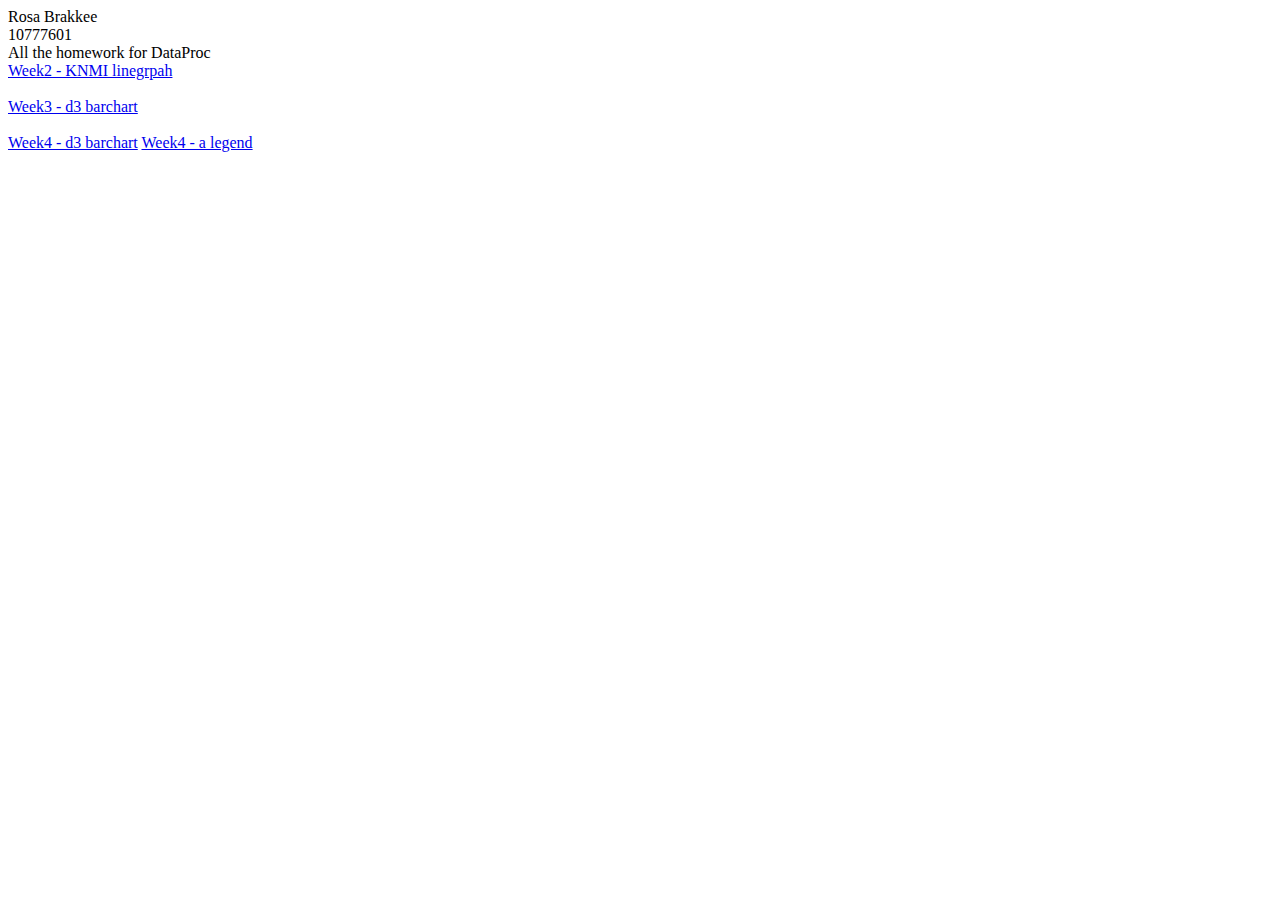
==== index.html @ ce0eccb2 "Update index.html" ====
<!--
Rosa Brakkee

The index.html for DataProc course
-->

<!DOCTYPE html>
<html>
  <head>
    <title>DataProcessing Course</title>
  </head>
  <body>
    <div>Rosa Brakkee</div>
    <div>10777601</div>
    <div>All the homework for DataProc</div>
    <a href="https://rosabrakkee.github.io/DataProcessing/Homework/Week2/KNMI_graph.html">Week2 - KNMI linegrpah</a><br><br>
    <a href="https://rosabrakkee.github.io/DataProcessing/Homework/Week3/barchart.html">Week3 - d3 barchart</a><br><br>
    <a href="https://rosabrakkee.github.io/DataProcessing/Homework/Week4/scatterplot.html">Week4 - d3 barchart</a>
    <a href="https://rosabrakkee.github.io/DataProcessing/Homework/Week4/test.html">Week4 - a legend</a><br><br>
  </body>
</html>
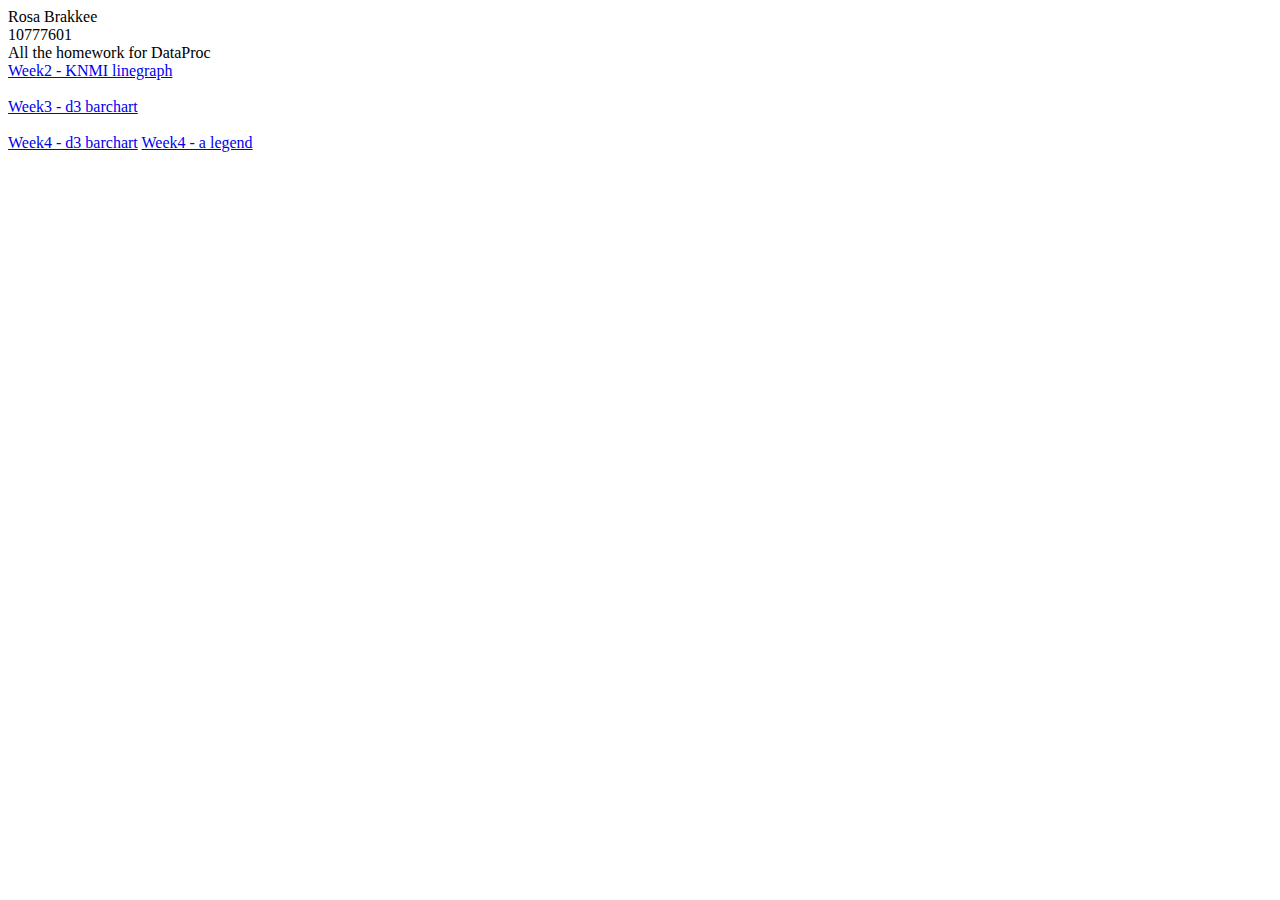
==== commit b633d710: "Update index.html" ====
--- a/index.html
+++ b/index.html
@@ -13,9 +13,9 @@
     <div>Rosa Brakkee</div>
     <div>10777601</div>
     <div>All the homework for DataProc</div>
-    <a href="https://rosabrakkee.github.io/DataProcessing/Homework/Week2/KNMI_graph.html">Week2 - KNMI linegrpah</a><br><br>
+    <a href="https://rosabrakkee.github.io/DataProcessing/Homework/Week2/KNMI_graph.html">Week2 - KNMI linegraph</a><br><br>
     <a href="https://rosabrakkee.github.io/DataProcessing/Homework/Week3/barchart.html">Week3 - d3 barchart</a><br><br>
     <a href="https://rosabrakkee.github.io/DataProcessing/Homework/Week4/scatterplot.html">Week4 - d3 barchart</a>
-    <a href="https://rosabrakkee.github.io/DataProcessing/Homework/Week4/test.html">Week4 - a legend</a><br><br>
+    <a href="https://rosabrakkee.github.io/DataProcessing/Homework/Week4/test.html">Week4 - a legend</a>
   </body>
 </html>
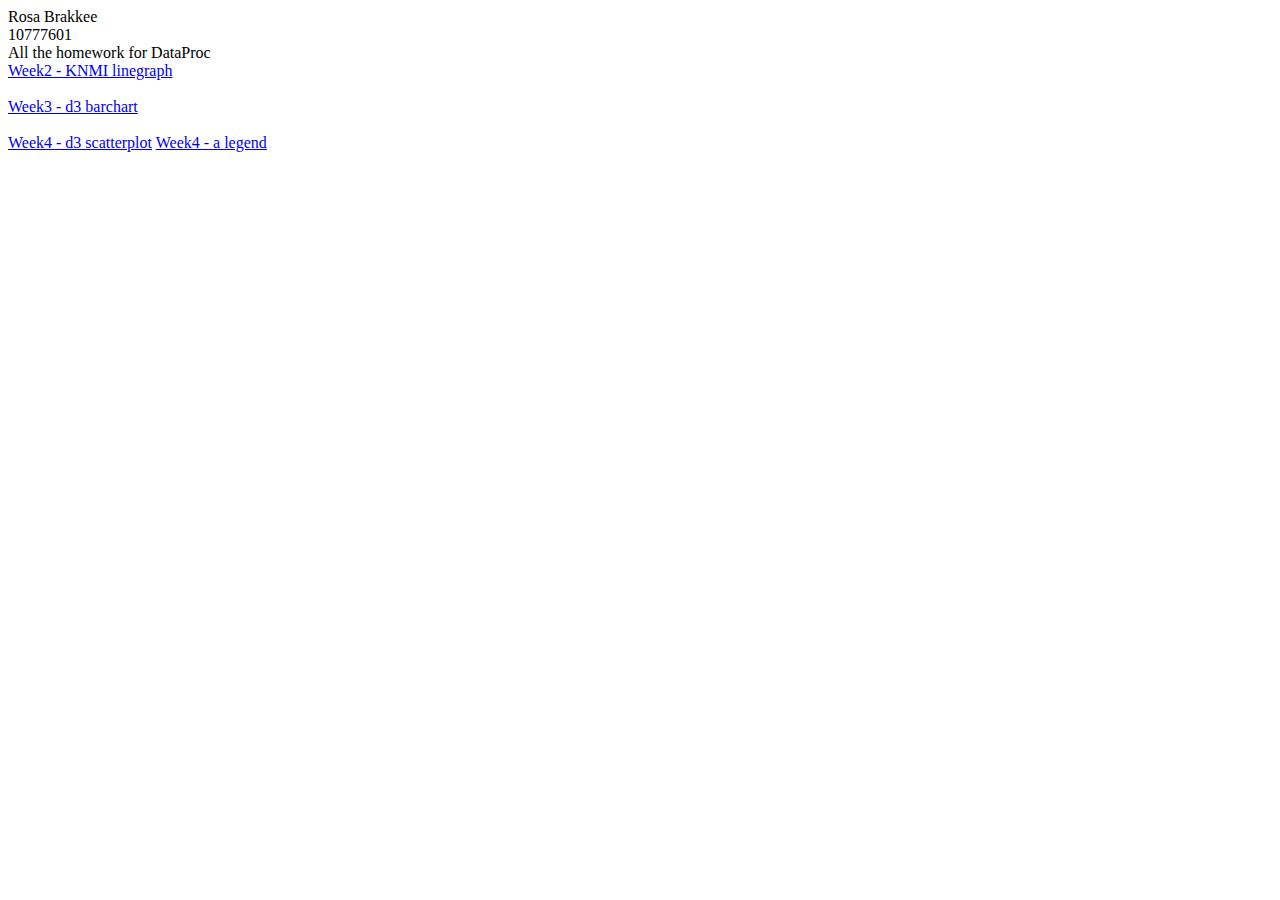
==== commit 871ea20f: "Update index.html" ====
--- a/index.html
+++ b/index.html
@@ -15,7 +15,7 @@
     <div>All the homework for DataProc</div>
     <a href="https://rosabrakkee.github.io/DataProcessing/Homework/Week2/KNMI_graph.html">Week2 - KNMI linegraph</a><br><br>
     <a href="https://rosabrakkee.github.io/DataProcessing/Homework/Week3/barchart.html">Week3 - d3 barchart</a><br><br>
-    <a href="https://rosabrakkee.github.io/DataProcessing/Homework/Week4/scatterplot.html">Week4 - d3 barchart</a>
+    <a href="https://rosabrakkee.github.io/DataProcessing/Homework/Week4/scatterplot.html">Week4 - d3 scatterplot</a>
     <a href="https://rosabrakkee.github.io/DataProcessing/Homework/Week4/test.html">Week4 - a legend</a>
   </body>
 </html>
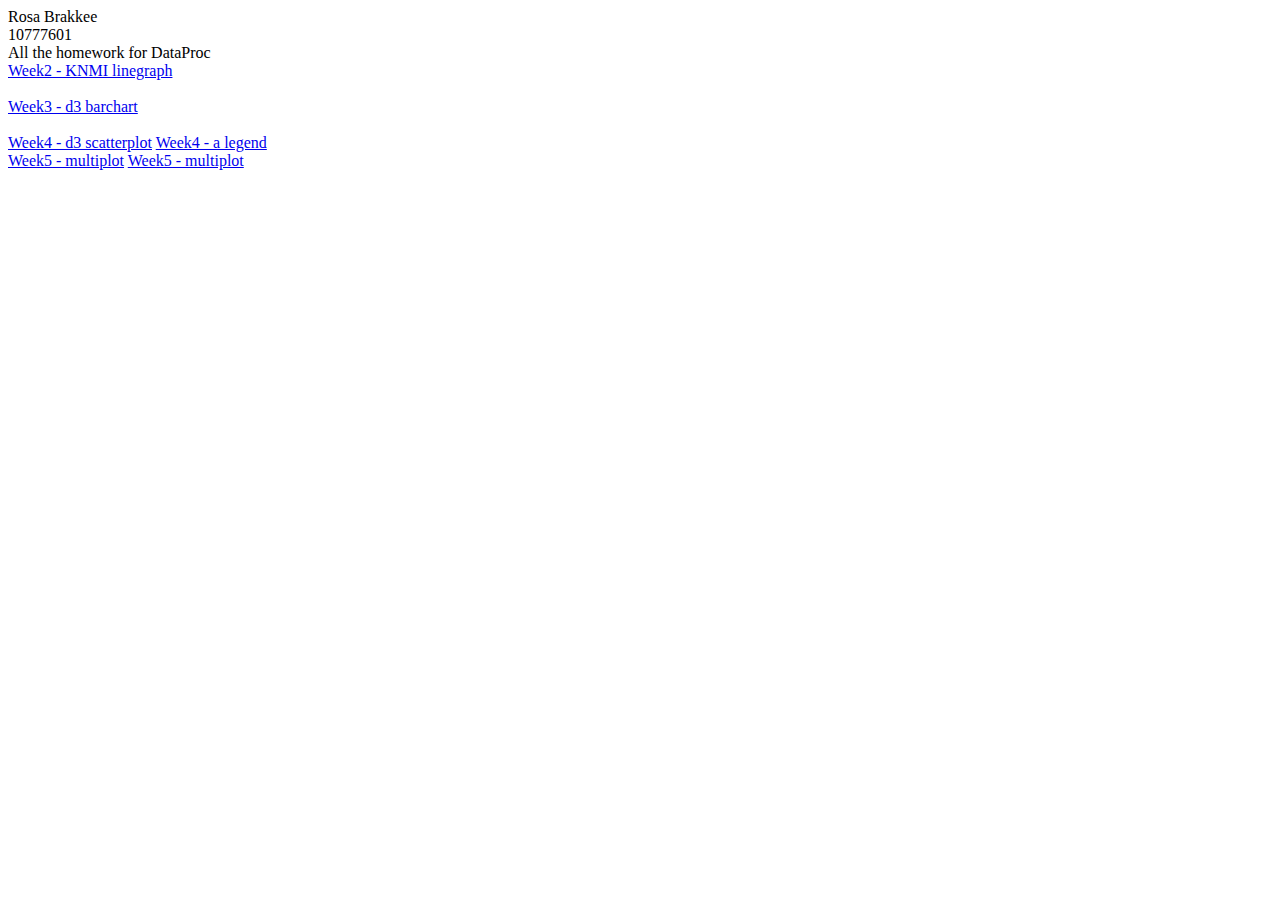
==== commit 567a0ba0: "Update index.html" ====
--- a/index.html
+++ b/index.html
@@ -16,6 +16,8 @@
     <a href="https://rosabrakkee.github.io/DataProcessing/Homework/Week2/KNMI_graph.html">Week2 - KNMI linegraph</a><br><br>
     <a href="https://rosabrakkee.github.io/DataProcessing/Homework/Week3/barchart.html">Week3 - d3 barchart</a><br><br>
     <a href="https://rosabrakkee.github.io/DataProcessing/Homework/Week4/scatterplot.html">Week4 - d3 scatterplot</a>
-    <a href="https://rosabrakkee.github.io/DataProcessing/Homework/Week4/test.html">Week4 - a legend</a>
+    <a href="https://rosabrakkee.github.io/DataProcessing/Homework/Week4/test.html">Week4 - a legend</a><br>
+    <a href="https://rosabrakkee.github.io/DataProcessing/Homework/Week5/test2.html">Week5 - multiplot</a>
+    <a href="https://rosabrakkee.github.io/DataProcessing/Homework/Week5/test2.html">Week5 - multiplot</a>
   </body>
 </html>
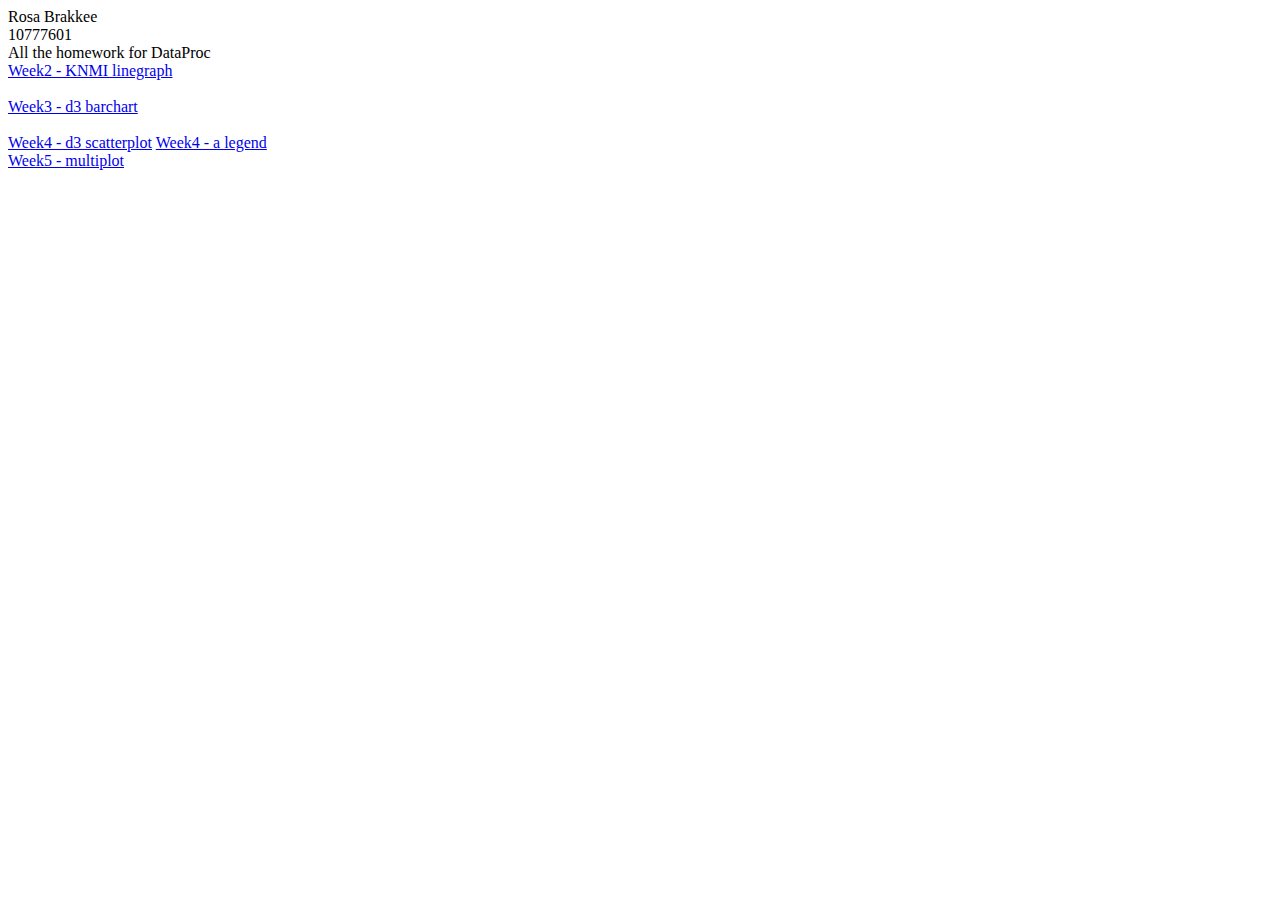
==== commit 548f4b1d: "Update index.html" ====
--- a/index.html
+++ b/index.html
@@ -17,7 +17,6 @@
     <a href="https://rosabrakkee.github.io/DataProcessing/Homework/Week3/barchart.html">Week3 - d3 barchart</a><br><br>
     <a href="https://rosabrakkee.github.io/DataProcessing/Homework/Week4/scatterplot.html">Week4 - d3 scatterplot</a>
     <a href="https://rosabrakkee.github.io/DataProcessing/Homework/Week4/test.html">Week4 - a legend</a><br>
-    <a href="https://rosabrakkee.github.io/DataProcessing/Homework/Week5/test2.html">Week5 - multiplot</a>
-    <a href="https://rosabrakkee.github.io/DataProcessing/Homework/Week5/test2.html">Week5 - multiplot</a>
+    <a href="https://rosabrakkee.github.io/DataProcessing/Homework/week5/test2.html">Week5 - multiplot</a>
   </body>
 </html>
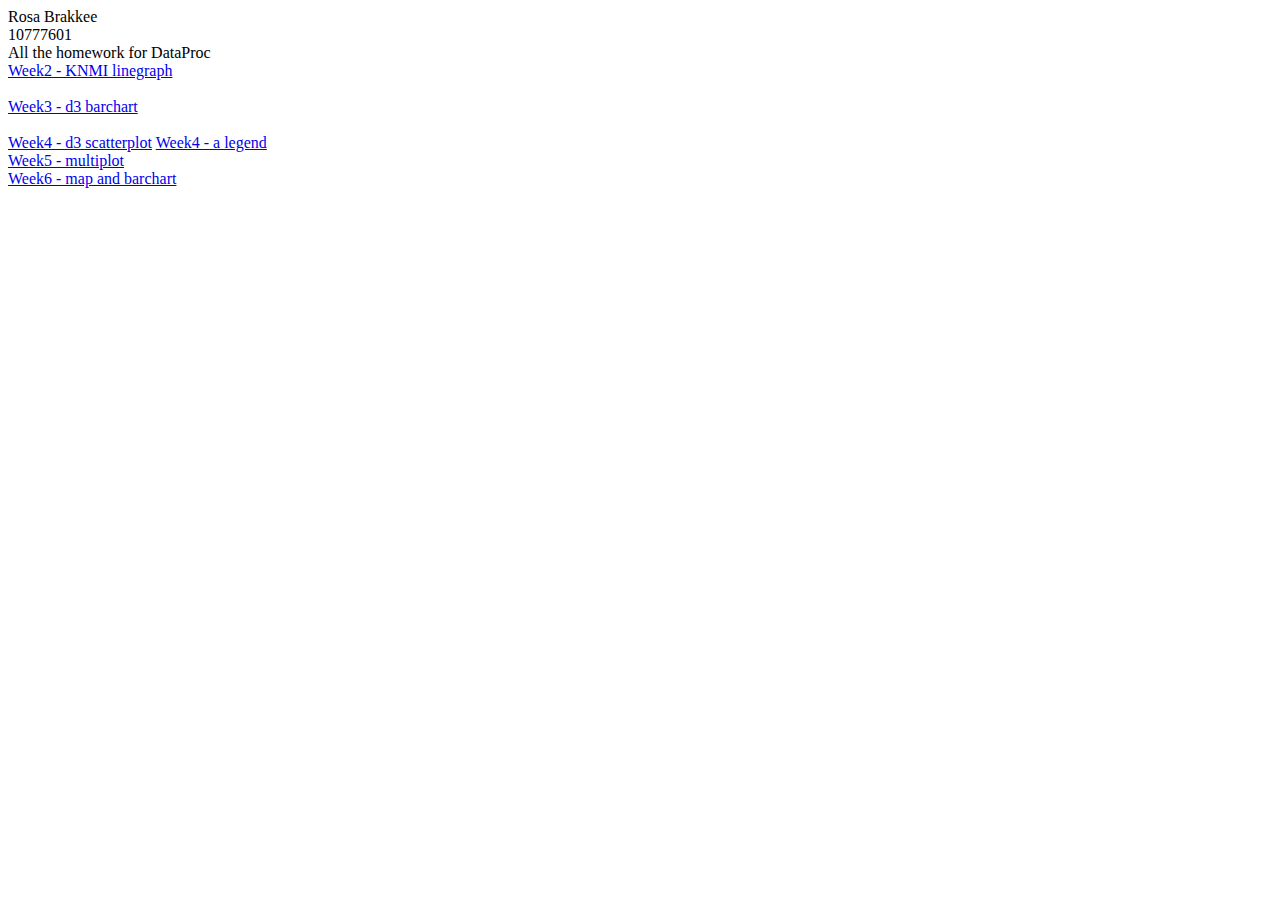
==== commit 1bb388d2: "Update index.html" ====
--- a/index.html
+++ b/index.html
@@ -17,6 +17,7 @@
     <a href="https://rosabrakkee.github.io/DataProcessing/Homework/Week3/barchart.html">Week3 - d3 barchart</a><br><br>
     <a href="https://rosabrakkee.github.io/DataProcessing/Homework/Week4/scatterplot.html">Week4 - d3 scatterplot</a>
     <a href="https://rosabrakkee.github.io/DataProcessing/Homework/Week4/test.html">Week4 - a legend</a><br>
-    <a href="https://rosabrakkee.github.io/DataProcessing/Homework/week5/test2.html">Week5 - multiplot</a>
+    <a href="https://rosabrakkee.github.io/DataProcessing/Homework/week5/test2.html">Week5 - multiplot</a><br>
+    <a href="https://rosabrakkee.github.io/DataProcessing/Homework/week6/map.html">Week6 - map and barchart</a>
   </body>
 </html>
